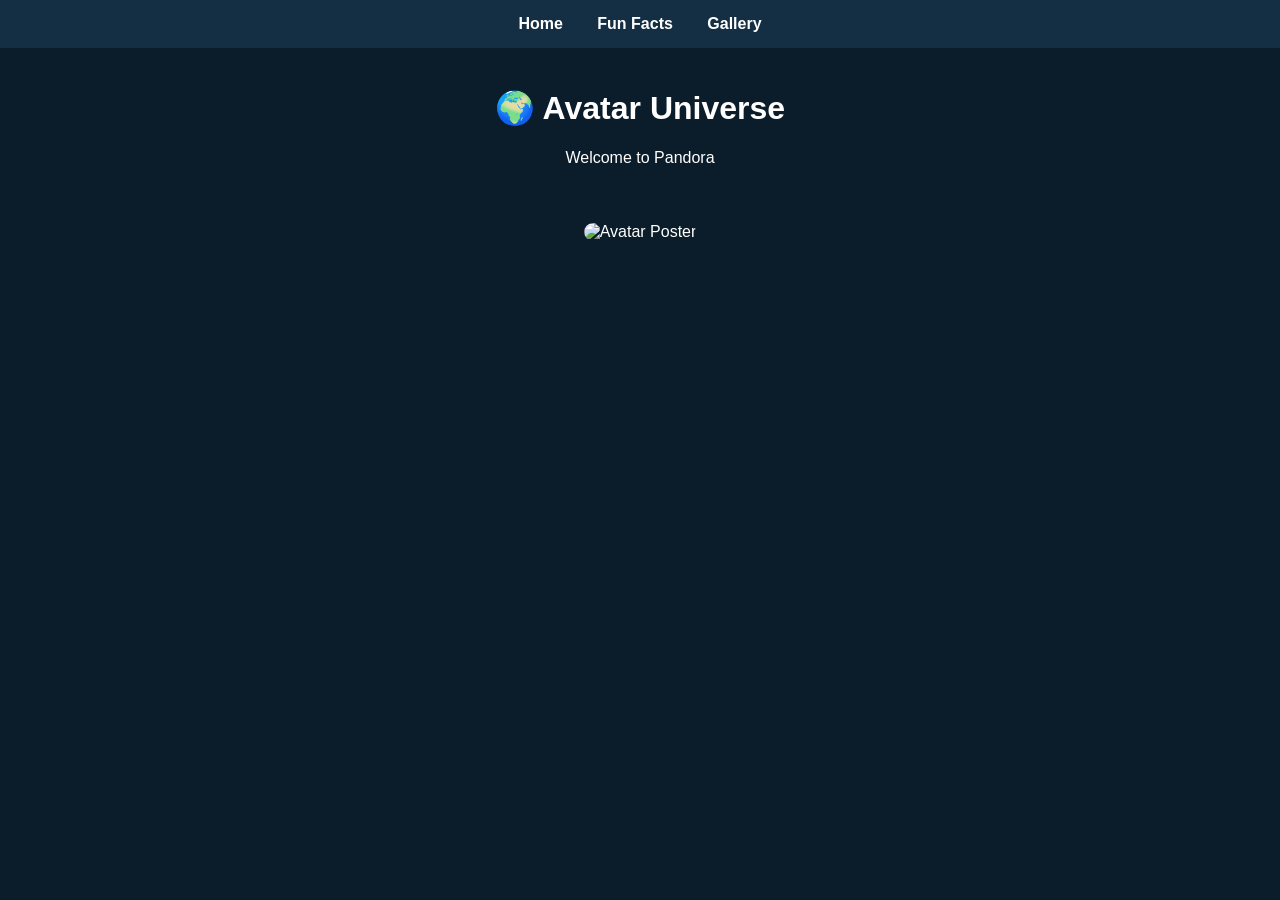
==== index.html @ 8e7da1f7 "Added Avatar site files" ====
<!DOCTYPE html>
<html lang="en">
<head>
  <meta charset="UTF-8">
  <meta name="viewport" content="width=device-width, initial-scale=1.0">
  <title>Avatar Universe - Home</title>
  <link rel="stylesheet" href="styles.css">
</head>
<body>

<nav>
  <a href="index.html">Home</a>
  <a href="facts.html">Fun Facts</a>
  <a href="gallery.html">Gallery</a>
</nav>

<header>
  <h1>🌍 Avatar Universe</h1>
  <p>Welcome to Pandora</p>
</header>

<section class="hero">
  <img src="https://upload.wikimedia.org/wikipedia/en/d/d6/Avatar_%282009_film%29_poster.jpg" alt="Avatar Poster">
</section>

</body>
</html>
---- styles.css ----
body {
  margin: 0;
  font-family: Arial, sans-serif;
  background: #0b1d2a;
  color: white;
  text-align: center;
}

/* NAVIGATION */
nav {
  background: #142f44;
  padding: 15px;
}

nav a {
  color: white;
  margin: 0 15px;
  text-decoration: none;
  font-weight: bold;
}

nav a:hover {
  color: #00bcd4;
}

/* HEADER */
header {
  padding: 20px;
}

/* HERO IMAGE */
.hero img {
  width: 250px;
  margin-top: 20px;
  border-radius: 10px;
}

/* FACT BOX */
.fact-box {
  background: #1c3b52;
  padding: 20px;
  display: inline-block;
  border-radius: 10px;
  margin-top: 20px;
}

/* BUTTON */
button {
  margin-top: 10px;
  padding: 10px;
  border: none;
  cursor: pointer;
  background: #00bcd4;
  color: black;
  border-radius: 5px;
}

/* GALLERY */
.images {
  display: flex;
  justify-content: center;
  gap: 10px;
  flex-wrap: wrap;
}

.images img {
  width: 200px;
  border-radius: 10px;
  transition: transform 0.3s;
}

.images img:hover {
  transform: scale(1.05);
}
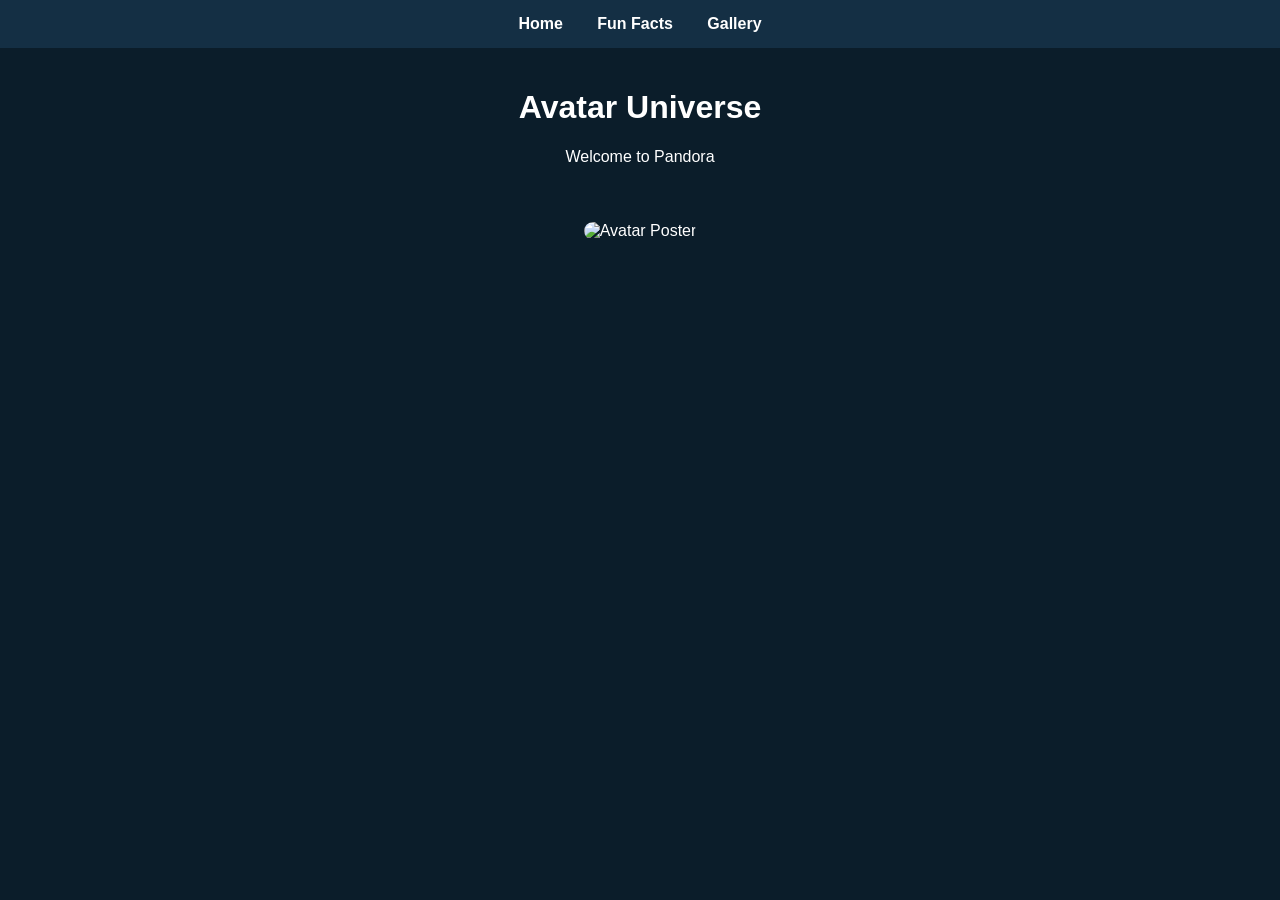
==== commit a253d6ed: "Updated Wording" ====
--- a/index.html
+++ b/index.html
@@ -15,7 +15,7 @@
 </nav>
 
 <header>
-  <h1>🌍 Avatar Universe</h1>
+  <h1>Avatar Universe</h1>
   <p>Welcome to Pandora</p>
 </header>
 
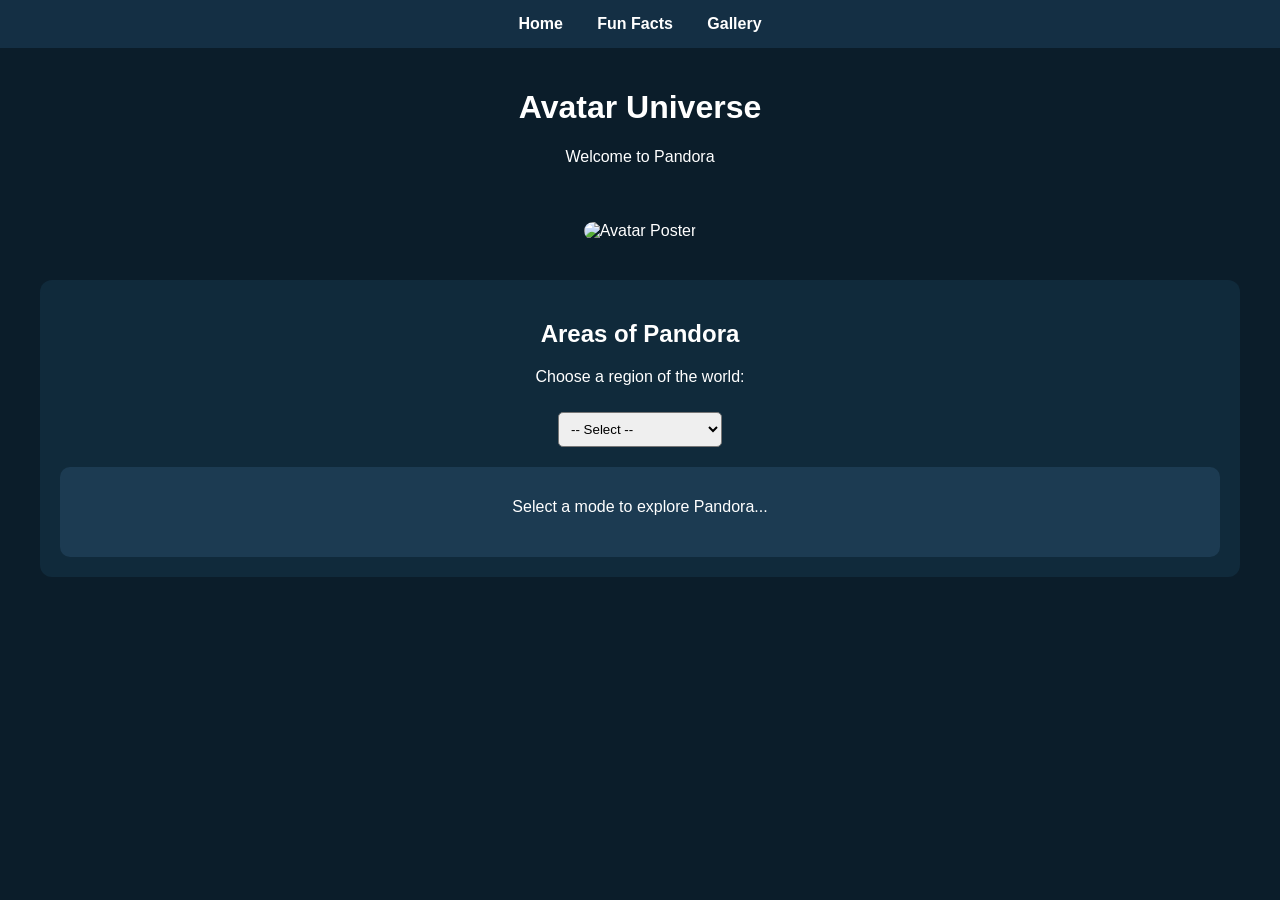
==== commit 05422ba4: "Added a new interactive feature that describes the zones" ====
--- a/index.html
+++ b/index.html
@@ -23,5 +23,25 @@
   <img src="https://upload.wikimedia.org/wikipedia/en/d/d6/Avatar_%282009_film%29_poster.jpg" alt="Avatar Poster">
 </section>
 
+<section class="pandora-zone">
+
+  <h2>Areas of Pandora</h2>
+  <p>Choose a region of the world:</p>
+
+  <select id="pandoraSelect" onchange="updatePandora()">
+    <option value="default">-- Select --</option>
+    <option value="peaceful">Peaceful Forest</option>
+    <option value="bioluminescent">Bioluminescent Night</option>
+    <option value="battle">Battle Zone</option>
+  </select>
+
+  <div class="pandora-box">
+    <p id="pandoraText">Select a mode to explore Pandora...</p>
+  </div>
+
+</section>
+
+<script src="script.js"></script>
+
 </body>
 </html>
--- a/styles.css
+++ b/styles.css
@@ -71,4 +71,26 @@
 
 .images img:hover {
   transform: scale(1.05);
+}
+
+/* PANDORA ZONE */
+.pandora-zone {
+  margin: 40px;
+  padding: 20px;
+  background: #102a3b;
+  border-radius: 12px;
+}
+
+select {
+  padding: 8px;
+  margin-top: 10px;
+  border-radius: 5px;
+}
+
+.pandora-box {
+  margin-top: 20px;
+  padding: 15px;
+  background: #1c3b52;
+  border-radius: 10px;
+  min-height: 60px;
 }
